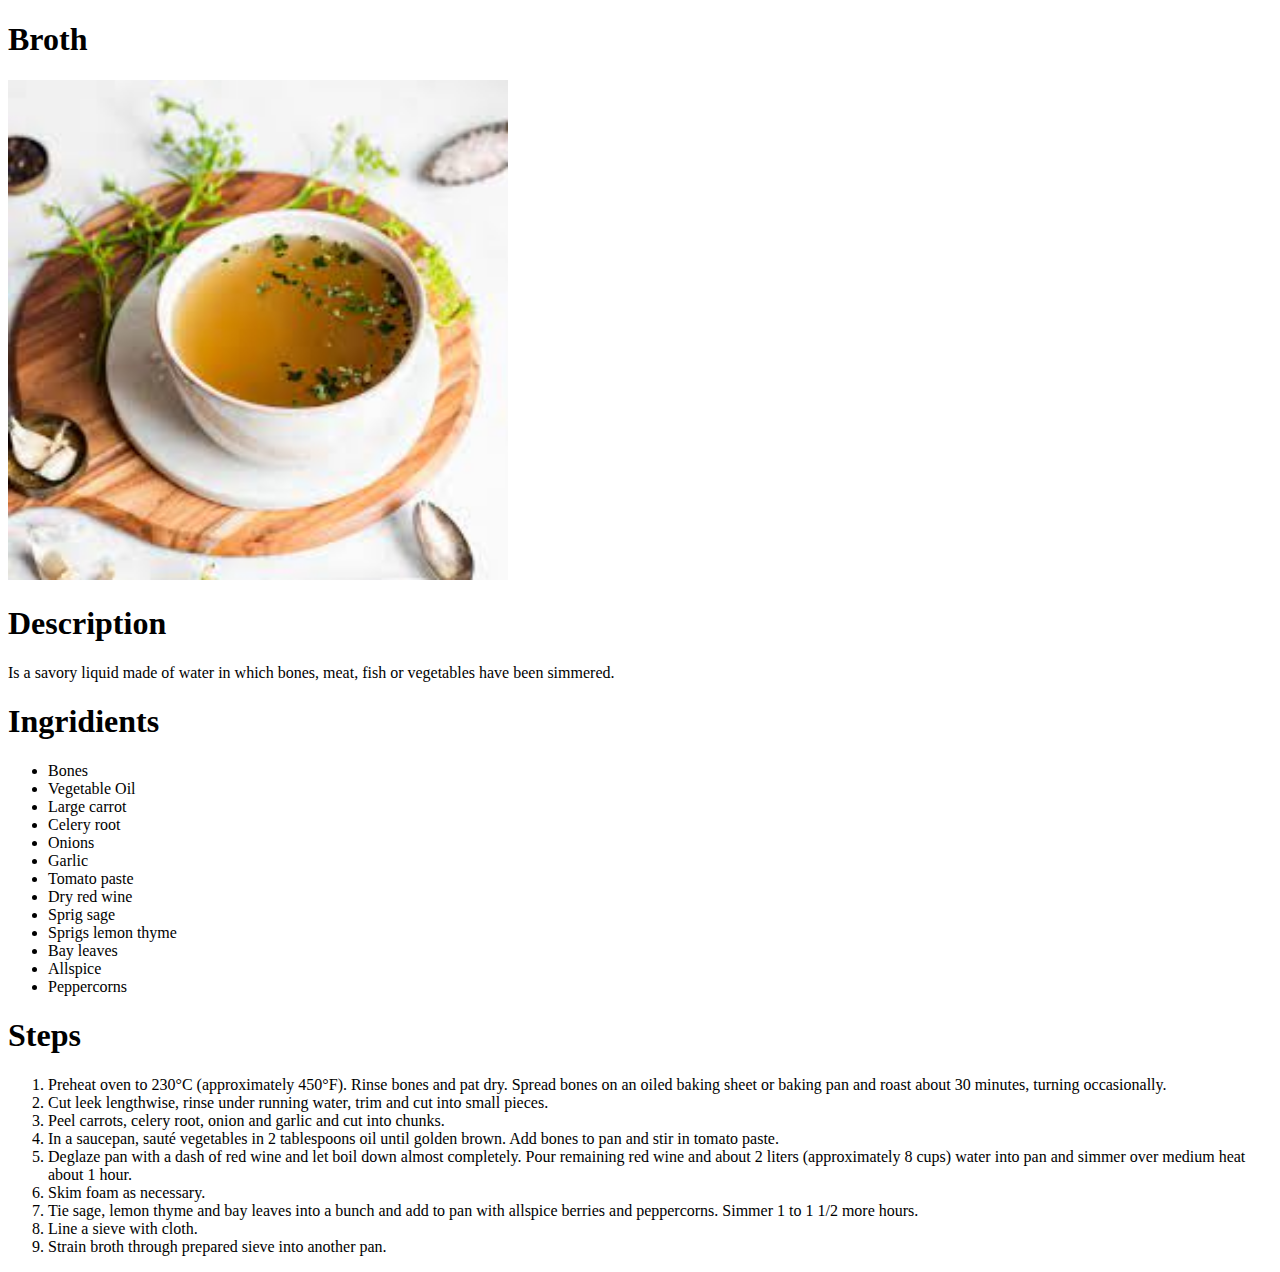
==== recipes/broth.html @ 9a9e788f "EDIT README.md index.html images/ recipes/" ====
<!DOCTYPE html>
<html lang="en">
<head>
    <meta charset="UTF-8">
    <meta http-equiv="X-UA-Compatible" content="IE=edge">
    <meta name="viewport" content="width=device-width, initial-scale=1.0">
    <title>Broth</title>
    <style>
        img{
            width:500px;
        }
    </style>
</head>
<body>
    <h1>Broth</h1>
    <img src="../images/broth.jpg" alt="Broth image">
    <h1>Description</h1>
    <p>Is a savory liquid made of water in which bones, meat, fish or vegetables have been simmered.</p>
    <h1>Ingridients</h1>
    <ul>
        <li>Bones</li>
        <li>Vegetable Oil</li>
        <li>Large carrot</li>
        <li>Celery root</li>
        <li>Onions</li>
        <li>Garlic</li>
        <li>Tomato paste</li>
        <li>Dry red wine</li>
        <li>Sprig sage</li>
        <li>Sprigs lemon thyme</li>
        <li>Bay leaves</li>
        <li>Allspice</li>
        <li>Peppercorns</li>
    </ul>
    <h1>Steps</h1>
    <ol>
        <li>Preheat oven to 230°C (approximately 450°F). Rinse bones and pat dry. Spread bones on an oiled baking sheet or baking pan and roast about 30 minutes, turning occasionally. </li>
        <li>Cut leek lengthwise, rinse under running water, trim and cut into small pieces.</li>
        <li>Peel carrots, celery root, onion and garlic and cut into chunks.</li>
        <li>In a saucepan, sauté vegetables in 2 tablespoons oil until golden brown. Add bones to pan and stir in tomato paste.</li>
        <li>Deglaze pan with a dash of red wine and let boil down almost completely. Pour remaining red wine and about 2 liters (approximately 8 cups) water into pan and simmer over medium heat about 1 hour.</li>
        <li>Skim foam as necessary.</li>
        <li>Tie sage, lemon thyme and bay leaves into a bunch and add to pan with allspice berries and peppercorns. Simmer 1 to 1 1/2 more hours.</li>
        <li>Line a sieve with cloth.</li>
        <li>Strain broth through prepared sieve into another pan.</li>
    </ol>
</body>
</html>
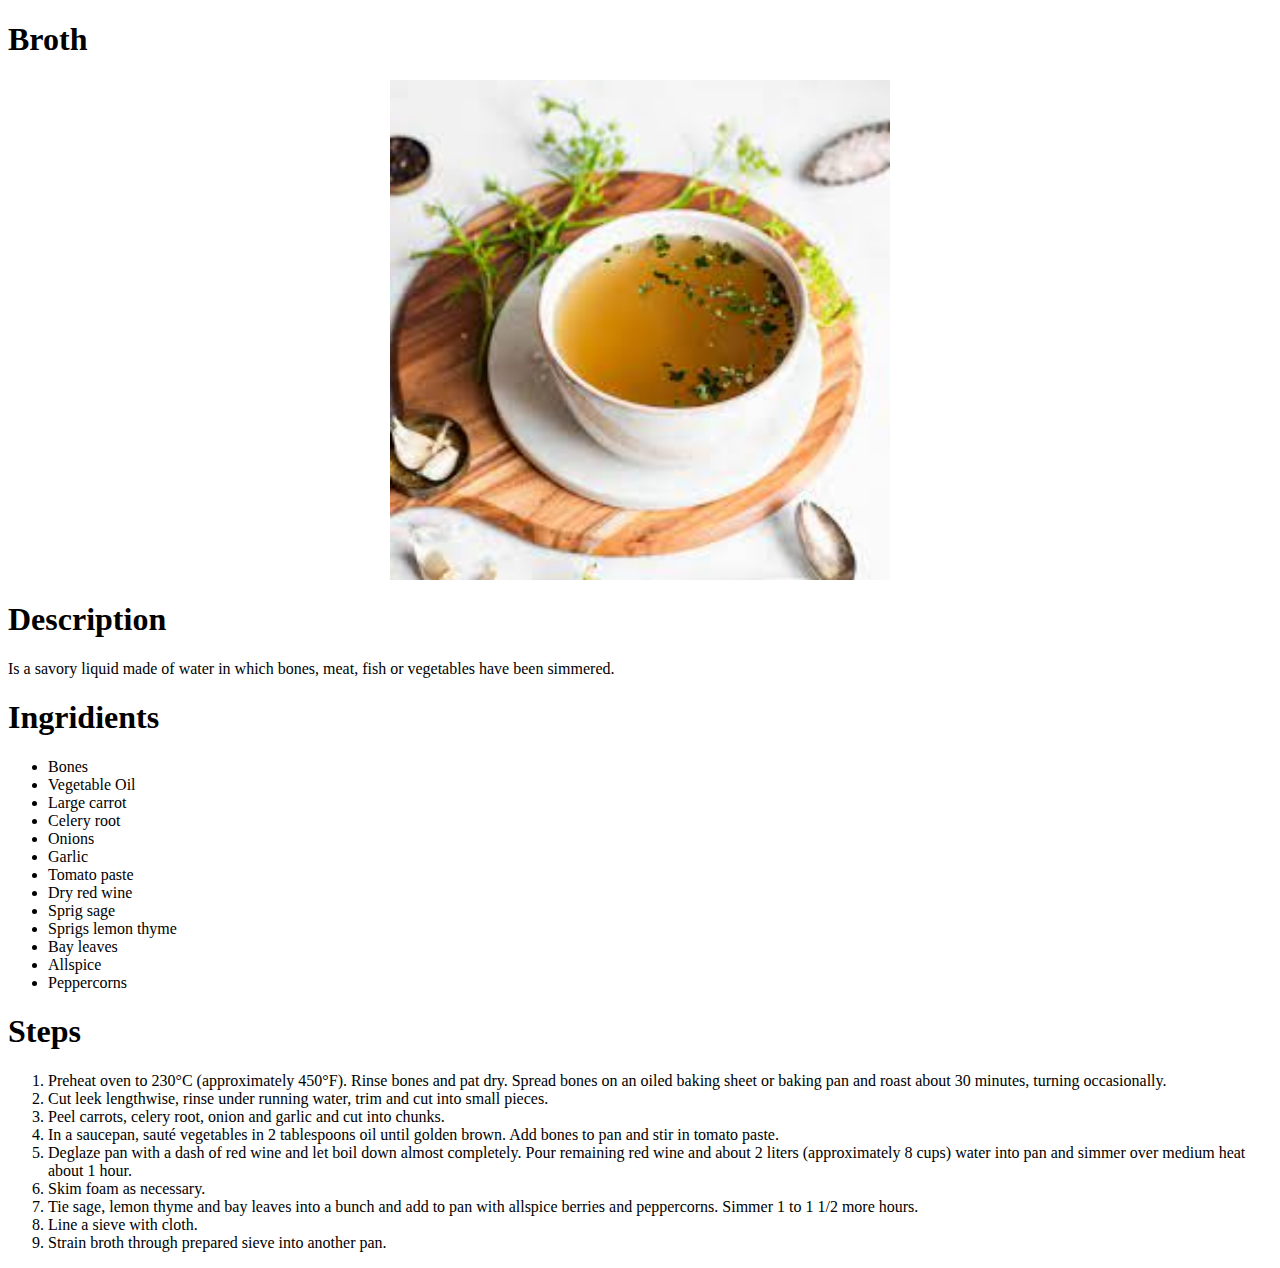
==== commit 07eab5a5: "recipes/broth.html recipes/dumplings.html recipes/pizza/html" ====
--- a/recipes/broth.html
+++ b/recipes/broth.html
@@ -8,6 +8,8 @@
     <style>
         img{
             width:500px;
+            margin:auto;
+            display:block;
         }
     </style>
 </head>
